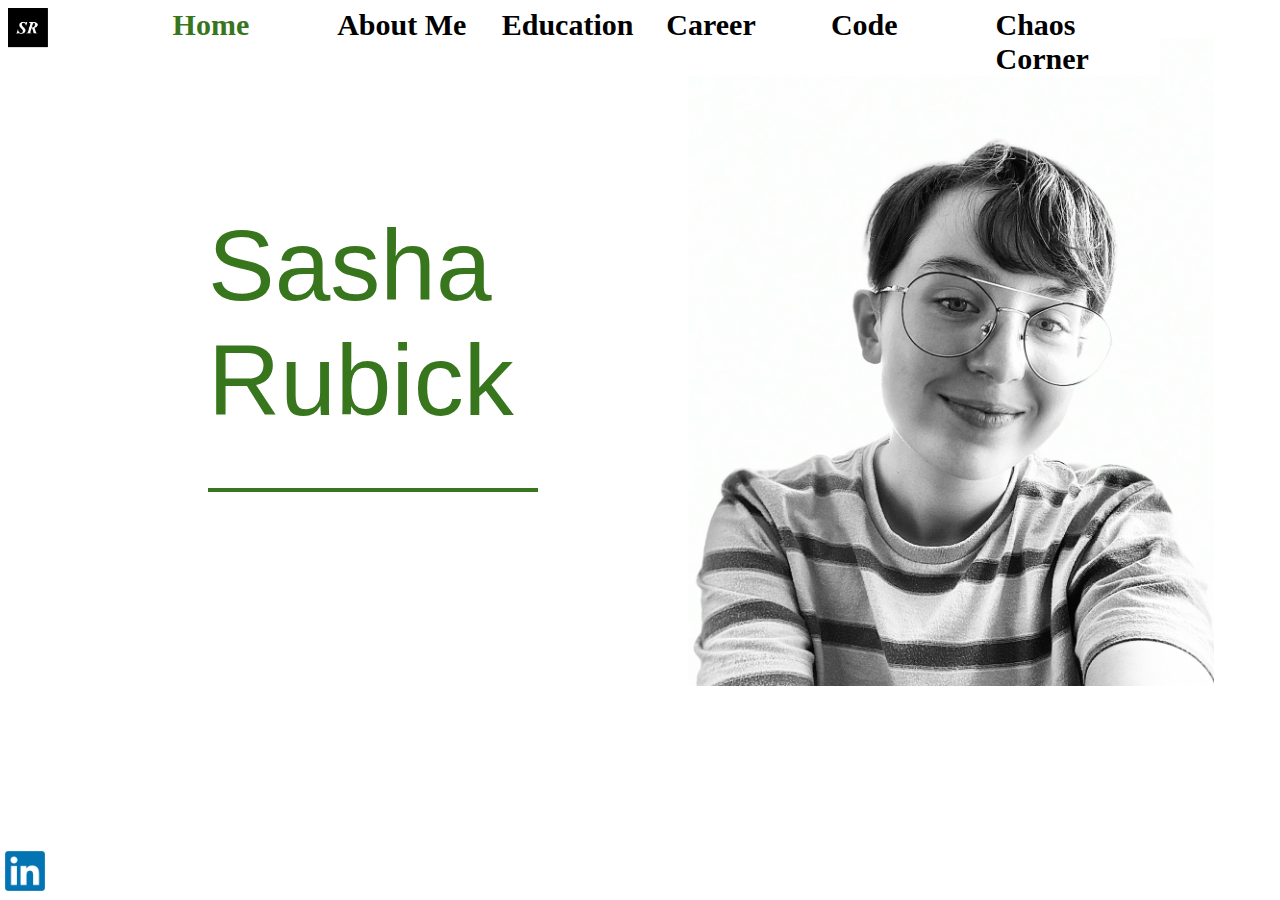
==== index.html @ 91e37688 "Add website files, my first commit ever" ====
<!DOCTYPE html>
<html lang="en">
<html>

<head>
    <meta charset="utf-8">
    <meta name="viewport" content="width=device-width">
    <title>sasharubickswebsite</title>
    <link href="styles/lightmodestyle.css" rel="stylesheet" type="text/css">
    <link href="http://fonts.cdnfonts.com/css/patua-one" rel="stylesheet">
</head>


<nav id="fixed">
    <a href="index.html"> <img src="lightmodeimages/blacklogolightmode.png" alt="a simple small logo with SR initials" width="40px"
            height="40px"> </a>
    <a id="selected" href="index.html">Home</a>
    <a href="subpages/aboutme.html">About Me</a>
    <a href="subpages/education.html">Education</a>
    <a href="subpages/career.html">Career</a>
    <a href="subpages/thissite.html">Code</a>
    <a href="subpages/freeforall.html">Chaos Corner</a>
</nav>


<body>

    <div id="container">
        <div id="bigname">
            Sasha
            Rubick
            <hr id="hr" />
        </div>
        <div>
            <img id="homeimage" src="lightmodeimages/blackandwhiteportrait.png" alt="A black-and-white photograph of me" width="90%">
        </div>
    </div>

    <div>
        <a id="linkedingod" href="https://www.linkedin.com/in/sasha-rubick-024614219/"><img src="defaultimages/linkedinlogo.png"
                width="40px"></a>
    </div>
</body>

</html>
---- styles/lightmodestyle.css ----
@import url('https://fonts.googleapis.com/css?family=Raleway:300,400,700&display=swap');


#fixed {
    position: fixed;
    display: flex;
}

#selected {
    color: rgb(56, 118, 29);
}

#fixed>a {
    flex: 1;
    flex-basis: 75px;
    text-decoration: none;
    font-weight: bold;
    font-family: Cambria, Cochin, Georgia, Times, 'Times New Roman', serif;
}

nav {
    background-color: white;
    color: black;
    width: 90%;
    font-size: 30px;
}


a:visited {
    color: black;
}

a:active {
    color: green;
}

a:link {
    color: black;
}

a:hover {
    color: rgb(92, 92, 92);
}

#container {
    display: flex;
}

#bigname {
    padding-top: 200px;
    padding-left: 200px;
    padding-right: 150px;
    font-size: 100px;
}

body {
    color: rgb(56, 118, 29);
    font-family: 'Patua One', sans-serif;
}

hr {
    border: rgb(56, 118, 29) solid 2px;
}

#homeimage {
    padding-top: 30px;
}

#linkedingod {
    position: fixed;
    left: 5px;
    bottom: 5px;
}

#subpagecontainer {
    display: flex;
    padding-top: 100px;
}


#subpageheader{
    font-size: 40px;
    padding-left: 100px;
    color: rgb(56, 118, 29);
    font-family: 'Patua One', sans-serif;
}

#subpagesubheader{
    font-size: 25px;
    padding-top: 10px;
    padding-left:120px;
    color: black;
    font-family: 'Patua One', sans-serif;
}

#subpagetext{
    font-size: 22px;
    padding-top: 5px;
    padding-left: 140px;
    color: black;
    font-family: "Raleway", sans-serif;
    width: 600px;
}

#shelf {
    padding-top: 20px;
    padding-left: 140px;
    padding-right: 140px;
}

#shelfitem {
    box-shadow: 0 4px 8px 0 rgba(0, 0, 0, 0.2), 0 6px 20px 0 rgba(0, 0, 0, 0.19);
}
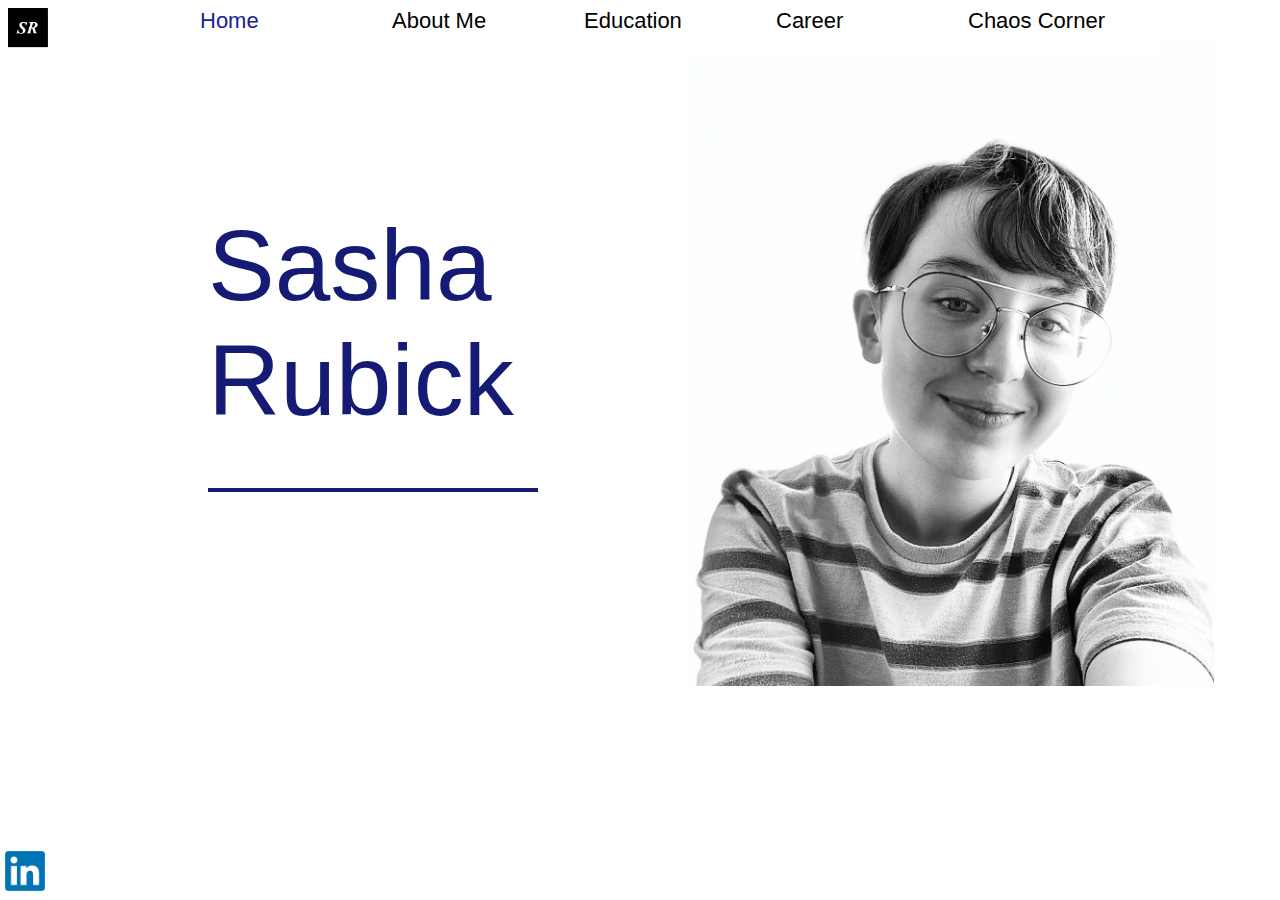
==== commit 8f76fed7: "deleted file" ====
--- a/index.html
+++ b/index.html
@@ -18,7 +18,6 @@
     <a href="subpages/aboutme.html">About Me</a>
     <a href="subpages/education.html">Education</a>
     <a href="subpages/career.html">Career</a>
-    <a href="subpages/thissite.html">Code</a>
     <a href="subpages/freeforall.html">Chaos Corner</a>
 </nav>
 
--- a/styles/lightmodestyle.css
+++ b/styles/lightmodestyle.css
@@ -7,22 +7,21 @@
 }
 
 #selected {
-    color: rgb(56, 118, 29);
+    color: rgb(26, 34, 145);
 }
 
 #fixed>a {
     flex: 1;
-    flex-basis: 75px;
+    flex-basis: 50px;
     text-decoration: none;
-    font-weight: bold;
-    font-family: Cambria, Cochin, Georgia, Times, 'Times New Roman', serif;
+    font-family: 'Gill Sans', 'Gill Sans MT', Calibri, 'Trebuchet MS', sans-serif;
 }
 
 nav {
     background-color: white;
     color: black;
     width: 90%;
-    font-size: 30px;
+    font-size: 22px;
 }
 
 
@@ -31,7 +30,7 @@
 }
 
 a:active {
-    color: green;
+    color: blue;
 }
 
 a:link {
@@ -54,12 +53,12 @@
 }
 
 body {
-    color: rgb(56, 118, 29);
-    font-family: 'Patua One', sans-serif;
+    color: rgb(21, 27, 116);
+    font-family:-apple-system, BlinkMacSystemFont, 'Segoe UI', Roboto, Oxygen, Ubuntu, Cantarell, 'Open Sans', 'Helvetica Neue', sans-serif;
 }
 
 hr {
-    border: rgb(56, 118, 29) solid 2px;
+    border: rgb(21, 27, 116) solid 2px;
 }
 
 #homeimage {
@@ -81,8 +80,8 @@
 #subpageheader{
     font-size: 40px;
     padding-left: 100px;
-    color: rgb(56, 118, 29);
-    font-family: 'Patua One', sans-serif;
+    color: rgb(21, 27, 116);
+    font-family: -apple-system, BlinkMacSystemFont, 'Segoe UI', Roboto, Oxygen, Ubuntu, Cantarell, 'Open Sans', 'Helvetica Neue', sans-serif;
 }
 
 #subpagesubheader{
@@ -90,7 +89,7 @@
     padding-top: 10px;
     padding-left:120px;
     color: black;
-    font-family: 'Patua One', sans-serif;
+    font-family: 'Gill Sans', 'Gill Sans MT', Calibri, 'Trebuchet MS', sans-serif;
 }
 
 #subpagetext{
